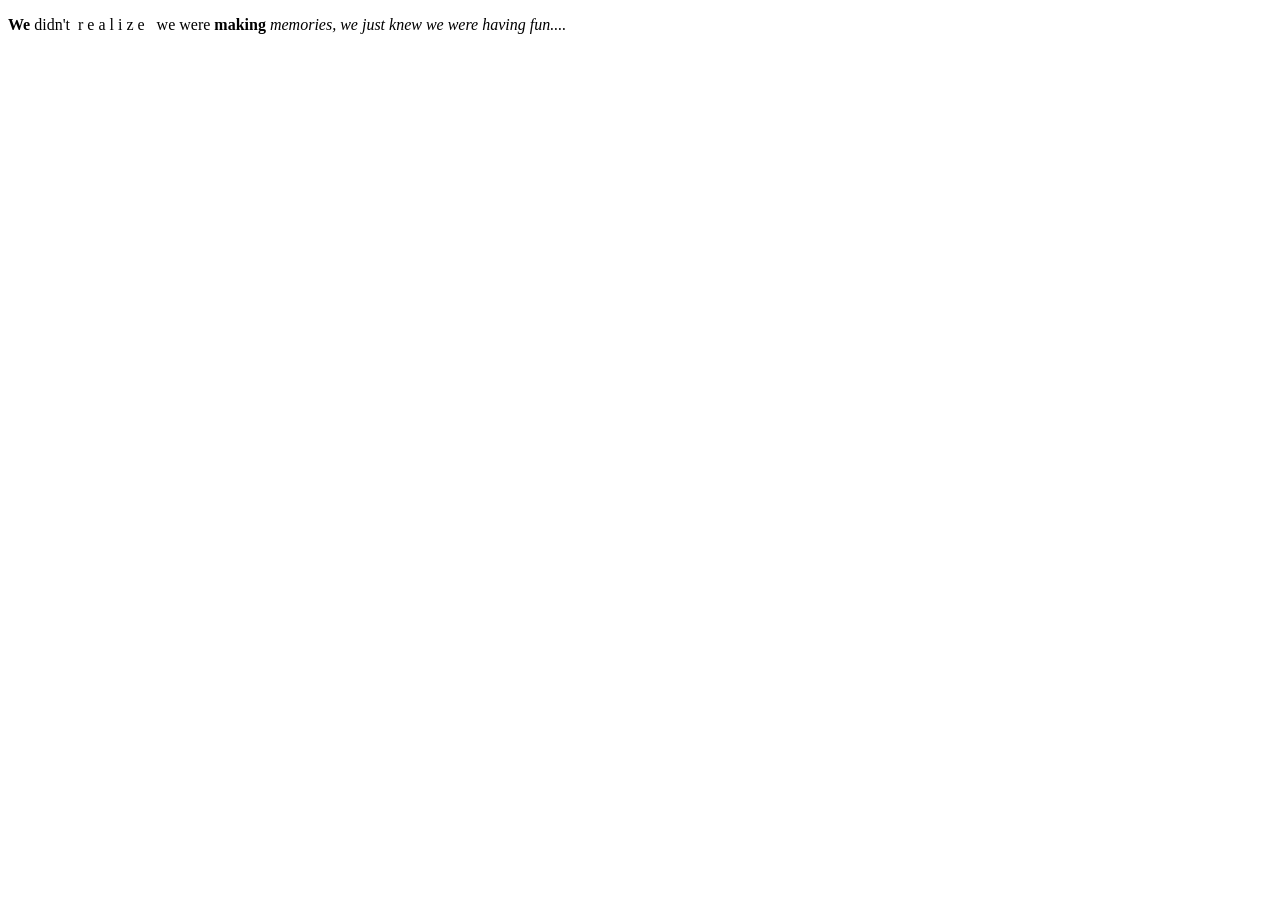
==== webzine text start 3.html @ edb55c79 "update update" ====
<!DOCTYPE html>
<html lang="en">
    <head>
        <meta charset="UTF-8">
        <meta name="viewport" content="width=device-width,initial-scale=1">
        <title>Webzine text 3</title>
    </head>
    <body>
<p><b>We</b> didn't &nbsp;r&nbsp;e&nbsp;a&nbsp;l&nbsp;i&nbsp;z&nbsp;e&nbsp;&nbsp; we were <b>making</b> <em>memories<em>, we just knew we were having fun....<p>
    </body>
</html>
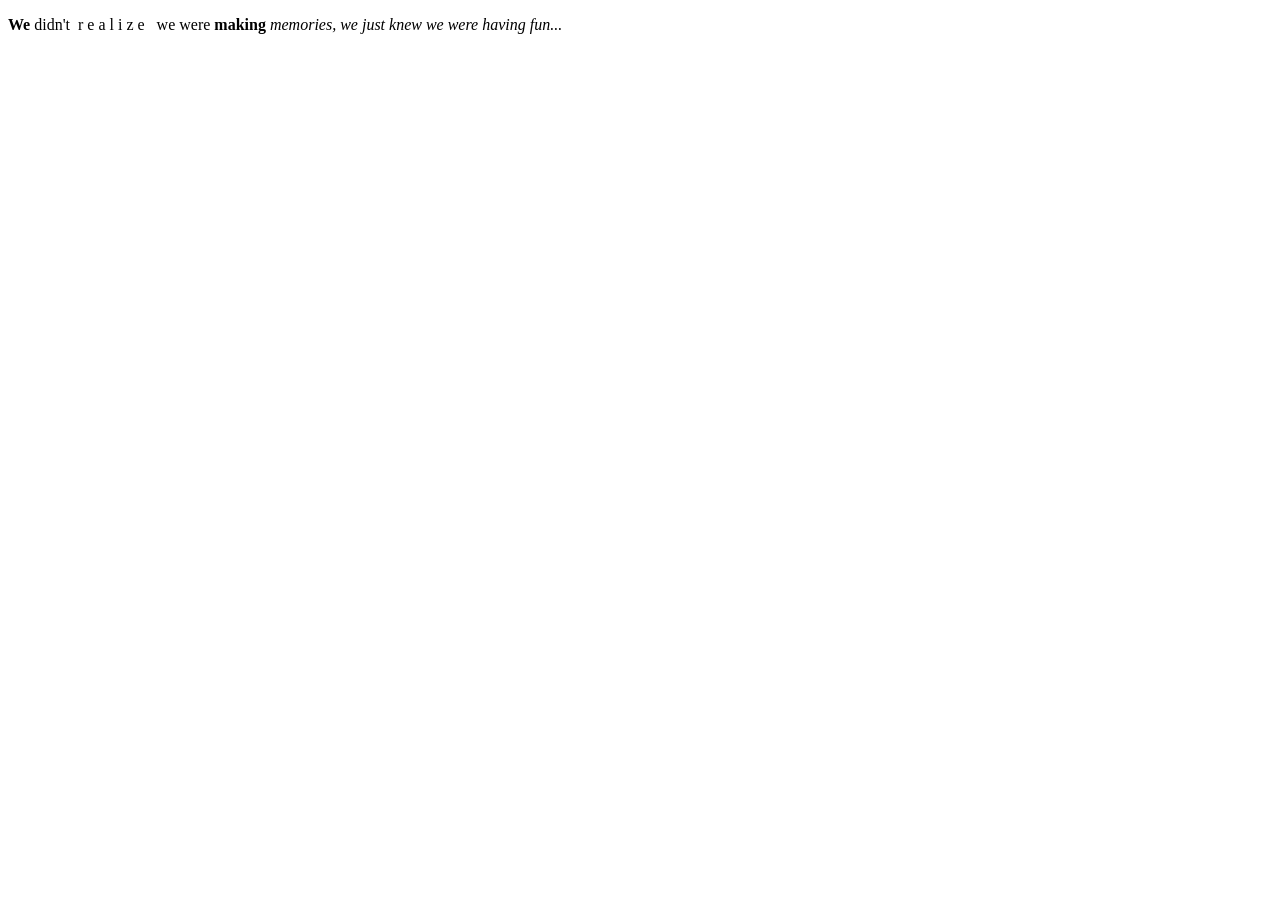
==== commit 5dbd814c: "update update" ====
--- a/webzine text start 3.html
+++ b/webzine text start 3.html
@@ -6,6 +6,6 @@
         <title>Webzine text 3</title>
     </head>
     <body>
-<p><b>We</b> didn't &nbsp;r&nbsp;e&nbsp;a&nbsp;l&nbsp;i&nbsp;z&nbsp;e&nbsp;&nbsp; we were <b>making</b> <em>memories<em>, we just knew we were having fun....<p>
+<p><b>We</b> didn't &nbsp;r&nbsp;e&nbsp;a&nbsp;l&nbsp;i&nbsp;z&nbsp;e&nbsp;&nbsp; we were <b>making</b> <em>memories<em>, we just knew we were having fun...<p>
     </body>
 </html>
